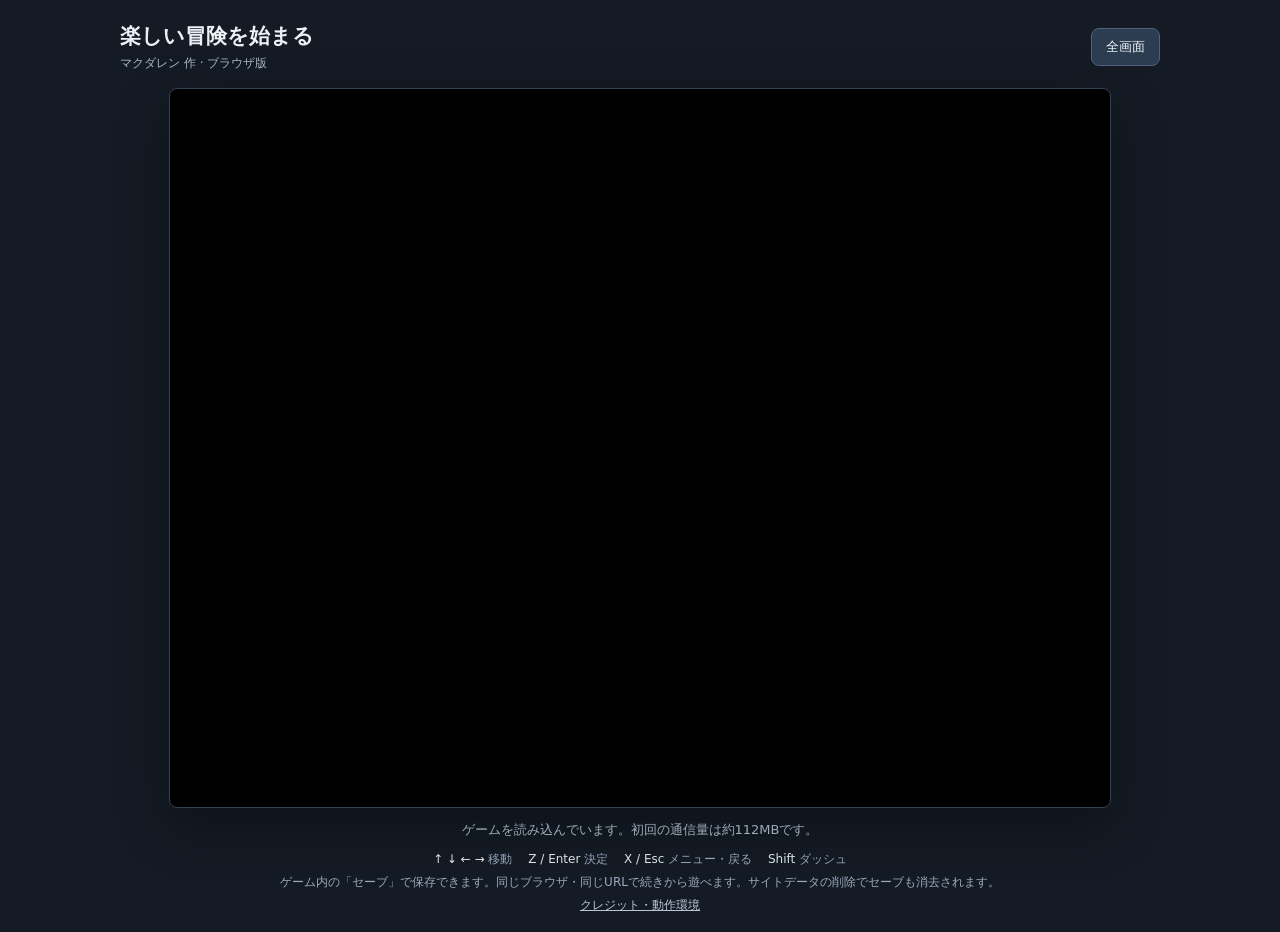
==== docs/index.html @ 172ec203 "Publish optimized browser edition for GitHub Pages" ====
<!doctype html>
<html lang="ja">
<head>
  <meta charset="utf-8">
  <meta name="viewport" content="width=device-width,initial-scale=1">
  <meta name="theme-color" content="#141b24">
  <meta name="application-name" content="tanoshi-boken-browser">
  <title>楽しい冒険を始まる</title>
  <link rel="icon" href="data:,">
  <link rel="stylesheet" href="./assets/index-lP0ZUypO.css">
  <style>
    *{box-sizing:border-box}body{margin:0;background:#141b24;color:#edf0f5;font-family:system-ui,"Yu Gothic",sans-serif;min-height:100vh;display:flex;flex-direction:column;align-items:center}
    header{width:min(100% - 40px,1040px);padding:22px 0 16px;display:flex;align-items:center;justify-content:space-between;gap:20px}h1{font-size:21px;margin:0 0 5px;font-weight:600}header p{margin:0;font-size:12px;color:#adb6c7}.actions{display:flex;gap:8px}button{font:inherit;font-size:13px;color:#eff3fa;background:#2c3c51;border:1px solid #50627b;border-radius:8px;padding:9px 14px;cursor:pointer}button:hover{background:#3d526e}button:focus-visible{outline:3px solid #a9d2ff;outline-offset:3px}
    #stage{position:relative;width:min(calc(100vw - 40px),calc((100dvh - 180px)*1.3077),1040px);aspect-ratio:544/416;background:#000;border:1px solid #354153;border-radius:8px;overflow:hidden;box-shadow:0 18px 55px #0005}canvas{width:100%;height:100%;display:block;object-fit:contain;outline:0}#spinner-target{position:absolute;inset:0;display:flex;align-items:center;justify-content:center;z-index:2;pointer-events:none}#progressbar-target{display:none;width:80px;height:80px}#user-activation-prompt{display:none;font-size:20px;padding:20px;border-radius:12px;background:#2c3c51;cursor:pointer;pointer-events:auto}#user-activation-prompt::before{content:'▶　クリックして冒険をはじめる'}#status{color:#bac7d7;font-size:13px;margin:13px 20px 4px;text-align:center}footer{color:#9baabd;font-size:12px;line-height:1.9;text-align:center;padding:5px 20px 16px}kbd{font-family:inherit;color:#e3eaf2}#error{display:none;white-space:pre-wrap;color:#ffd2b9;max-width:800px;padding:15px}#stage:fullscreen{width:100vw;height:100vh;border:0;border-radius:0;aspect-ratio:auto}#gamepad-target{z-index:4}.Gamepad-controller.is-active{box-shadow:0 0 30px currentColor}
    @media(max-width:600px){header{padding:14px 0}h1{font-size:16px}#stage{width:100vw;border-radius:0}.actions button{padding:8px}footer{font-size:11px}}
  </style>
</head>
<body>
  <header><div><h1>楽しい冒険を始まる</h1><p>マクダレン 作 · ブラウザ版</p></div><div class="actions"><button id="fullscreen">全画面</button></div></header>
  <main id="stage"><canvas id="nostalgist-canvas" tabindex="0" aria-label="ゲーム画面"></canvas><div id="spinner-target"><div id="progressbar-target"></div><p id="user-activation-prompt" role="button" tabindex="0" aria-label="クリックして冒険をはじめる"></p></div></main>
  <p id="status" aria-live="polite">ゲームを読み込んでいます。初回の通信量は約112MBです。</p>
  <footer><kbd>↑ ↓ ← →</kbd> 移動　 <kbd>Z / Enter</kbd> 決定　 <kbd>X / Esc</kbd> メニュー・戻る　 <kbd>Shift</kbd> ダッシュ<br>ゲーム内の「セーブ」で保存できます。同じブラウザ・同じURLで続きから遊べます。サイトデータの削除でセーブも消去されます。<br><a href="./credits.html" style="color:#bac7d7">クレジット・動作環境</a></footer>
  <pre id="error"></pre><div id="gamepad-target"></div>
  <script>
    const statusText=document.getElementById('status');
    for(const kind of ['log','warn','error']){const original=console[kind];console[kind]=(...args)=>{original.apply(console,args);const fatal=args.find(v=>String(v).includes('BROWSER_GAME_ERROR:'));if(fatal)showError(fatal);};}
    function showError(error){const message=String(error);if(message.includes('Reloading'))return;document.getElementById('error').style.display='block';document.getElementById('error').textContent=message;statusText.textContent='起動中にエラーが発生しました。';}
    window.addEventListener('error',e=>showError(e.message));window.addEventListener('unhandledrejection',e=>showError(e.reason));
    window.addEventListener('game-started',()=>{statusText.textContent='ゲーム画面をクリックして操作できます。';document.getElementById('spinner-target').style.display='none';document.querySelector('canvas').focus();});
    document.getElementById('fullscreen').onclick=()=>{document.fullscreenElement?document.exitFullscreen():document.getElementById('stage').requestFullscreen();};
    // Map common RPG Maker alternatives to the reference player's Z/X controls.
    for(const eventType of ['keydown','keyup'])window.addEventListener(eventType,e=>{if(!e.isTrusted||!['Enter','Escape'].includes(e.key)||e.target.tagName==='BUTTON')return;e.preventDefault();e.stopImmediatePropagation();document.querySelector('canvas').dispatchEvent(new KeyboardEvent(eventType,{key:e.key==='Enter'?'z':'x',code:e.key==='Enter'?'KeyZ':'KeyX',keyCode:e.key==='Enter'?90:88,which:e.key==='Enter'?90:88,bubbles:true}));},true);
    window.addEventListener('keydown',e=>{if(e.target.tagName==='CANVAS'&&['ArrowUp','ArrowDown','ArrowLeft','ArrowRight',' '].includes(e.key))e.preventDefault();});
  </script>
  <script type="module" src="./boot.js"></script>
</body>
</html>
---- docs/assets/index-lP0ZUypO.css ----
@keyframes spinner-line-fade-more{0%,to{opacity:0}1%{opacity:1}}@keyframes spinner-line-fade-quick{0%,39%,to{opacity:.25}40%{opacity:1}}@keyframes spinner-line-fade-default{0%,to{opacity:.22}1%{opacity:1}}@keyframes spinner-line-shrink{0%,25%,to{opacity:.25;transform:scale(.5)}26%{opacity:1;transform:scale(1)}}
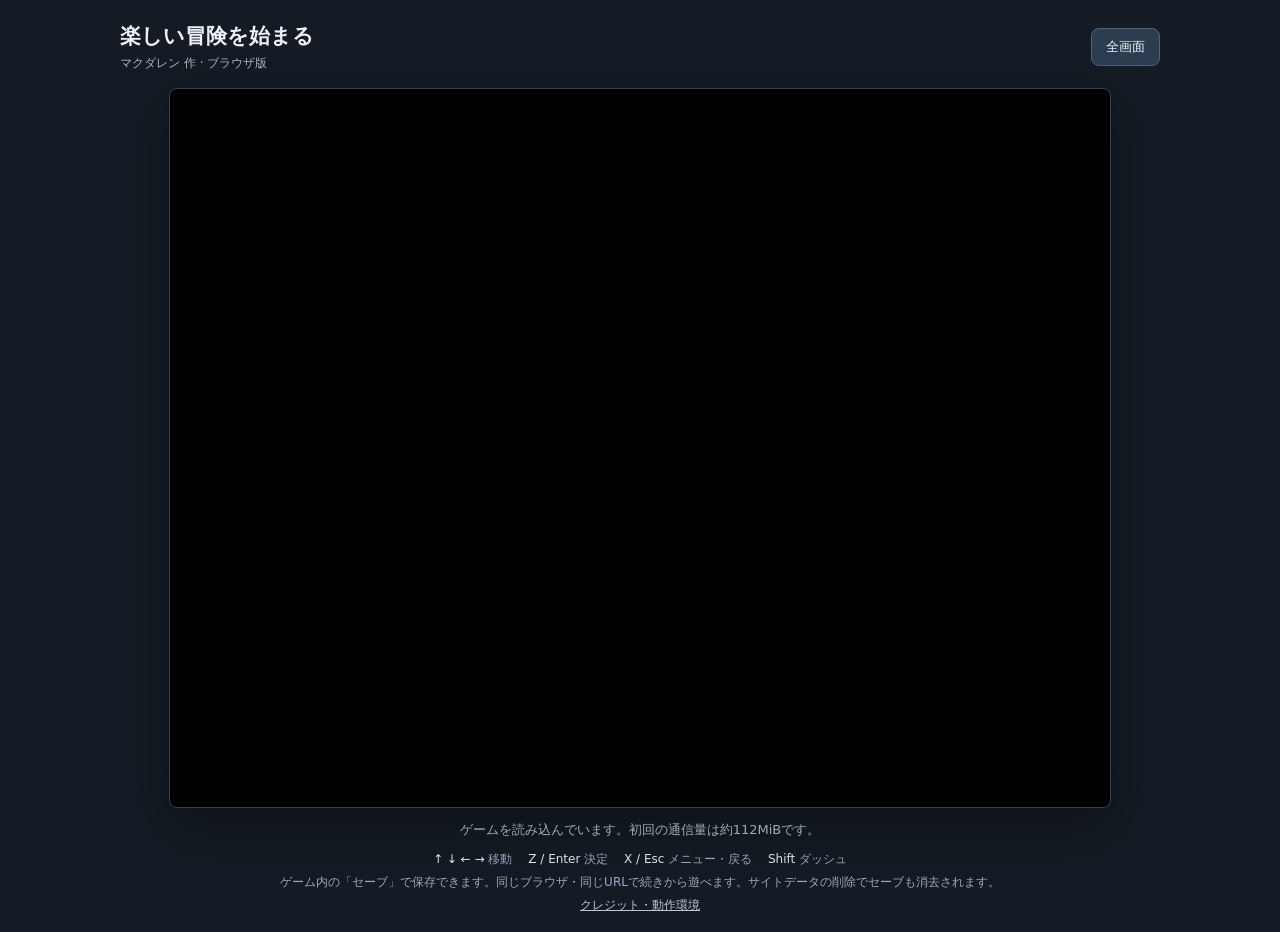
==== commit f70b9588: "Record live gameplay validation and preserve engine checksums" ====
--- a/docs/index.html
+++ b/docs/index.html
@@ -18,7 +18,7 @@
 <body>
   <header><div><h1>楽しい冒険を始まる</h1><p>マクダレン 作 · ブラウザ版</p></div><div class="actions"><button id="fullscreen">全画面</button></div></header>
   <main id="stage"><canvas id="nostalgist-canvas" tabindex="0" aria-label="ゲーム画面"></canvas><div id="spinner-target"><div id="progressbar-target"></div><p id="user-activation-prompt" role="button" tabindex="0" aria-label="クリックして冒険をはじめる"></p></div></main>
-  <p id="status" aria-live="polite">ゲームを読み込んでいます。初回の通信量は約112MBです。</p>
+  <p id="status" aria-live="polite">ゲームを読み込んでいます。初回の通信量は約112MiBです。</p>
   <footer><kbd>↑ ↓ ← →</kbd> 移動　 <kbd>Z / Enter</kbd> 決定　 <kbd>X / Esc</kbd> メニュー・戻る　 <kbd>Shift</kbd> ダッシュ<br>ゲーム内の「セーブ」で保存できます。同じブラウザ・同じURLで続きから遊べます。サイトデータの削除でセーブも消去されます。<br><a href="./credits.html" style="color:#bac7d7">クレジット・動作環境</a></footer>
   <pre id="error"></pre><div id="gamepad-target"></div>
   <script>
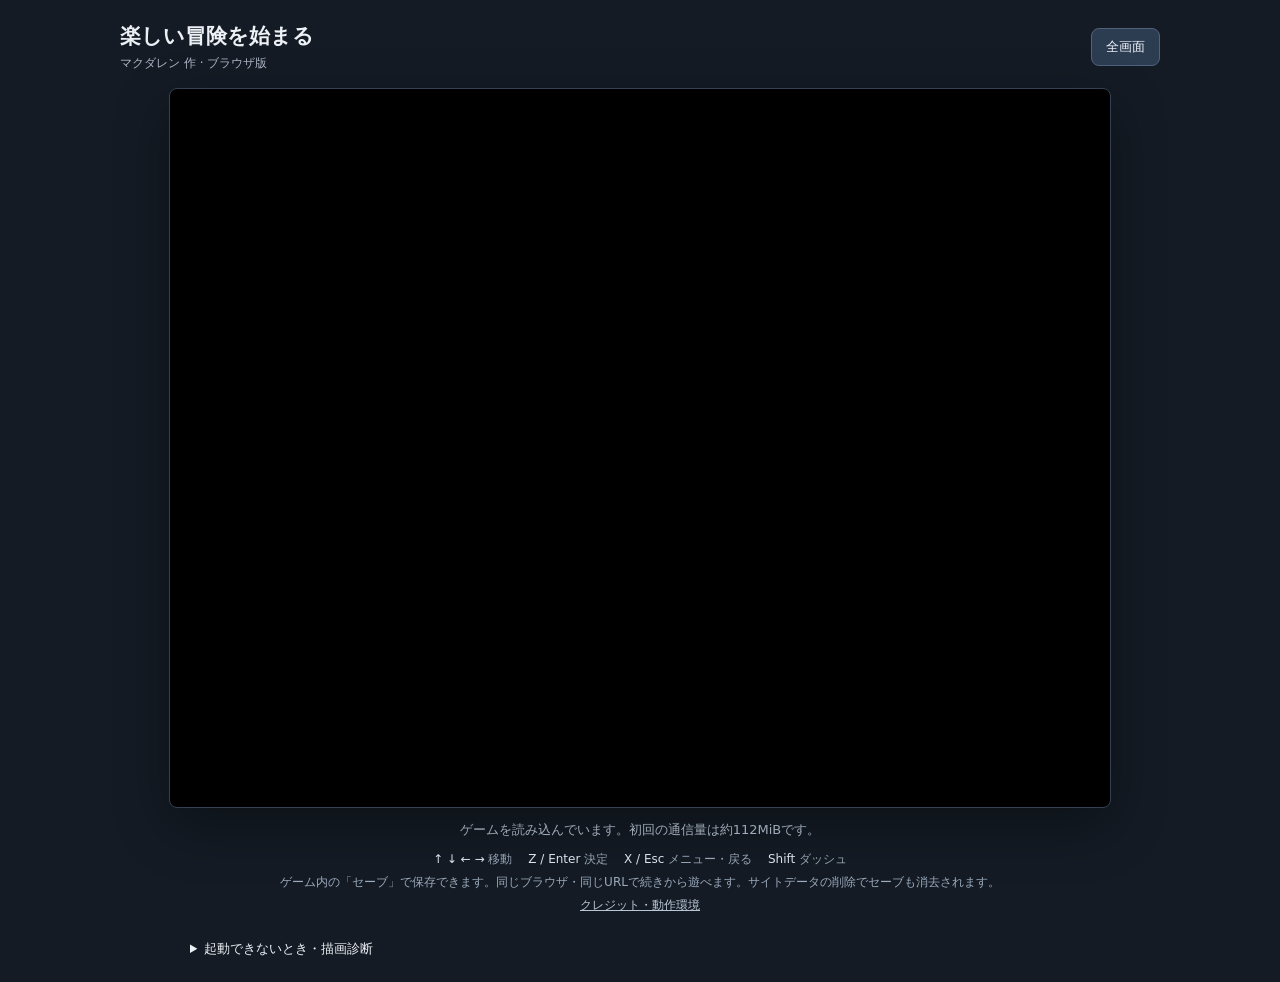
==== commit edb0e11a: "Check WebGL before loading and add cloud PC software-rendering launcher" ====
--- a/docs/index.html
+++ b/docs/index.html
@@ -21,10 +21,16 @@
   <p id="status" aria-live="polite">ゲームを読み込んでいます。初回の通信量は約112MiBです。</p>
   <footer><kbd>↑ ↓ ← →</kbd> 移動　 <kbd>Z / Enter</kbd> 決定　 <kbd>X / Esc</kbd> メニュー・戻る　 <kbd>Shift</kbd> ダッシュ<br>ゲーム内の「セーブ」で保存できます。同じブラウザ・同じURLで続きから遊べます。サイトデータの削除でセーブも消去されます。<br><a href="./credits.html" style="color:#bac7d7">クレジット・動作環境</a></footer>
   <pre id="error"></pre><div id="gamepad-target"></div>
+  <details id="graphics-diagnostics" style="width:min(100% - 40px,900px);margin:8px 0 24px;font-size:13px">
+    <summary style="cursor:pointer">起動できないとき・描画診断</summary>
+    <p><a href="./cloud-pc.html" style="color:#bac7d7">クラウドPCでの起動方法</a> · <a href="?diagnostics=1" style="color:#bac7d7">ゲームを読み込まずに診断する</a></p>
+    <p>診断結果はこの画面にだけ表示され、外部へ送信されません。</p>
+    <pre id="graphics-report" style="white-space:pre-wrap;overflow-wrap:anywhere">診断前</pre>
+  </details>
   <script>
     const statusText=document.getElementById('status');
     for(const kind of ['log','warn','error']){const original=console[kind];console[kind]=(...args)=>{original.apply(console,args);const fatal=args.find(v=>String(v).includes('BROWSER_GAME_ERROR:'));if(fatal)showError(fatal);};}
-    function showError(error){const message=String(error);if(message.includes('Reloading'))return;document.getElementById('error').style.display='block';document.getElementById('error').textContent=message;statusText.textContent='起動中にエラーが発生しました。';}
+    function showError(error){const message=String(error);if(message.includes('Reloading'))return;document.getElementById('error').style.display='block';document.getElementById('error').textContent=message;statusText.textContent='起動中にエラーが発生しました。';document.getElementById('graphics-diagnostics').open=true;}
     window.addEventListener('error',e=>showError(e.message));window.addEventListener('unhandledrejection',e=>showError(e.reason));
     window.addEventListener('game-started',()=>{statusText.textContent='ゲーム画面をクリックして操作できます。';document.getElementById('spinner-target').style.display='none';document.querySelector('canvas').focus();});
     document.getElementById('fullscreen').onclick=()=>{document.fullscreenElement?document.exitFullscreen():document.getElementById('stage').requestFullscreen();};
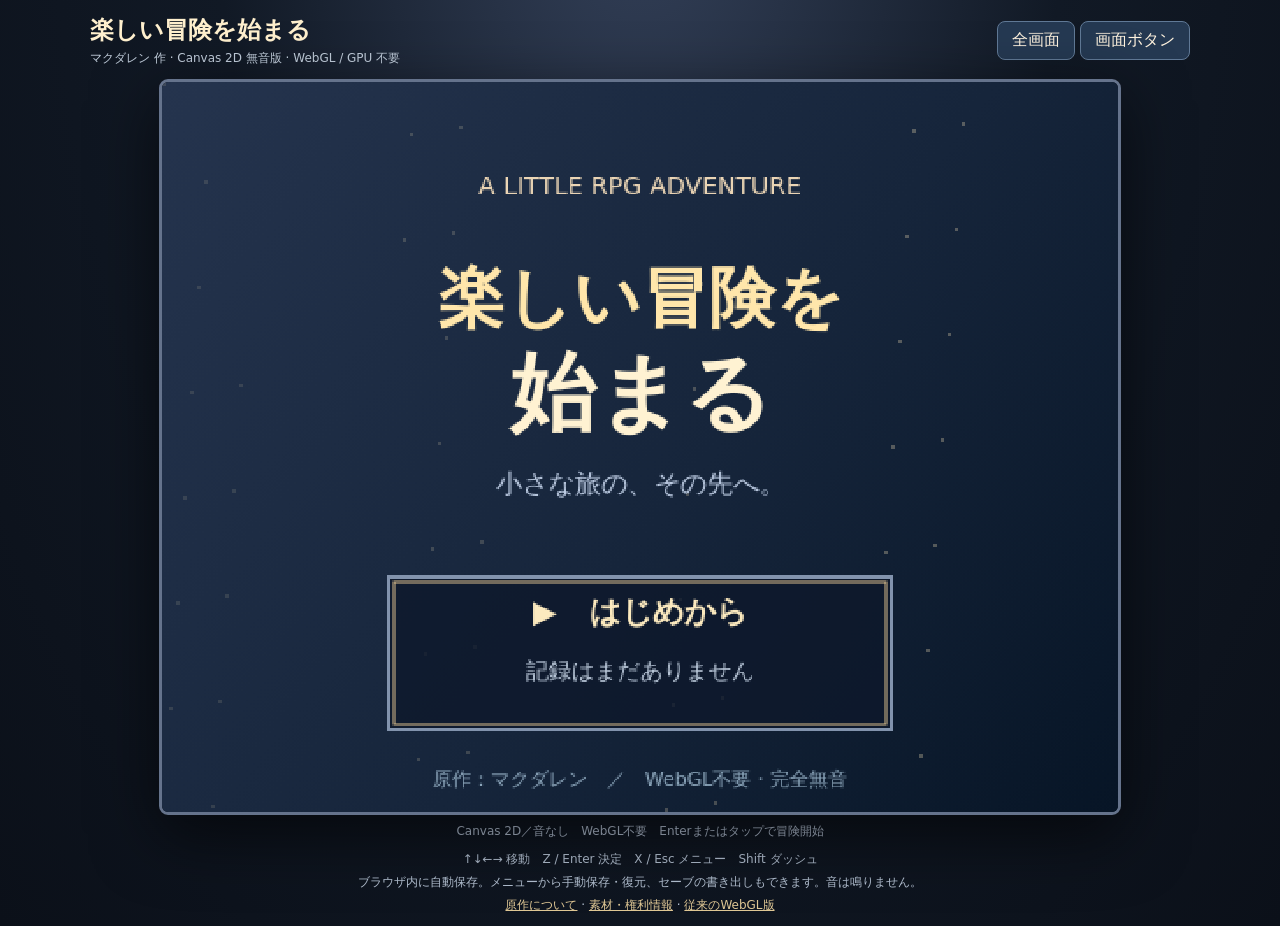
==== commit aa2c4c1f: "Publish silent WebGL-free Canvas RPG on GitHub Pages" ====
--- a/docs/index.html
+++ b/docs/index.html
@@ -1,43 +1,11 @@
 <!doctype html>
-<html lang="ja">
-<head>
-  <meta charset="utf-8">
-  <meta name="viewport" content="width=device-width,initial-scale=1">
-  <meta name="theme-color" content="#141b24">
-  <meta name="application-name" content="tanoshi-boken-browser">
-  <title>楽しい冒険を始まる</title>
-  <link rel="icon" href="data:,">
-  <link rel="stylesheet" href="./assets/index-lP0ZUypO.css">
-  <style>
-    *{box-sizing:border-box}body{margin:0;background:#141b24;color:#edf0f5;font-family:system-ui,"Yu Gothic",sans-serif;min-height:100vh;display:flex;flex-direction:column;align-items:center}
-    header{width:min(100% - 40px,1040px);padding:22px 0 16px;display:flex;align-items:center;justify-content:space-between;gap:20px}h1{font-size:21px;margin:0 0 5px;font-weight:600}header p{margin:0;font-size:12px;color:#adb6c7}.actions{display:flex;gap:8px}button{font:inherit;font-size:13px;color:#eff3fa;background:#2c3c51;border:1px solid #50627b;border-radius:8px;padding:9px 14px;cursor:pointer}button:hover{background:#3d526e}button:focus-visible{outline:3px solid #a9d2ff;outline-offset:3px}
-    #stage{position:relative;width:min(calc(100vw - 40px),calc((100dvh - 180px)*1.3077),1040px);aspect-ratio:544/416;background:#000;border:1px solid #354153;border-radius:8px;overflow:hidden;box-shadow:0 18px 55px #0005}canvas{width:100%;height:100%;display:block;object-fit:contain;outline:0}#spinner-target{position:absolute;inset:0;display:flex;align-items:center;justify-content:center;z-index:2;pointer-events:none}#progressbar-target{display:none;width:80px;height:80px}#user-activation-prompt{display:none;font-size:20px;padding:20px;border-radius:12px;background:#2c3c51;cursor:pointer;pointer-events:auto}#user-activation-prompt::before{content:'▶　クリックして冒険をはじめる'}#status{color:#bac7d7;font-size:13px;margin:13px 20px 4px;text-align:center}footer{color:#9baabd;font-size:12px;line-height:1.9;text-align:center;padding:5px 20px 16px}kbd{font-family:inherit;color:#e3eaf2}#error{display:none;white-space:pre-wrap;color:#ffd2b9;max-width:800px;padding:15px}#stage:fullscreen{width:100vw;height:100vh;border:0;border-radius:0;aspect-ratio:auto}#gamepad-target{z-index:4}.Gamepad-controller.is-active{box-shadow:0 0 30px currentColor}
-    @media(max-width:600px){header{padding:14px 0}h1{font-size:16px}#stage{width:100vw;border-radius:0}.actions button{padding:8px}footer{font-size:11px}}
-  </style>
-</head>
-<body>
-  <header><div><h1>楽しい冒険を始まる</h1><p>マクダレン 作 · ブラウザ版</p></div><div class="actions"><button id="fullscreen">全画面</button></div></header>
-  <main id="stage"><canvas id="nostalgist-canvas" tabindex="0" aria-label="ゲーム画面"></canvas><div id="spinner-target"><div id="progressbar-target"></div><p id="user-activation-prompt" role="button" tabindex="0" aria-label="クリックして冒険をはじめる"></p></div></main>
-  <p id="status" aria-live="polite">ゲームを読み込んでいます。初回の通信量は約112MiBです。</p>
-  <footer><kbd>↑ ↓ ← →</kbd> 移動　 <kbd>Z / Enter</kbd> 決定　 <kbd>X / Esc</kbd> メニュー・戻る　 <kbd>Shift</kbd> ダッシュ<br>ゲーム内の「セーブ」で保存できます。同じブラウザ・同じURLで続きから遊べます。サイトデータの削除でセーブも消去されます。<br><a href="./credits.html" style="color:#bac7d7">クレジット・動作環境</a></footer>
-  <pre id="error"></pre><div id="gamepad-target"></div>
-  <details id="graphics-diagnostics" style="width:min(100% - 40px,900px);margin:8px 0 24px;font-size:13px">
-    <summary style="cursor:pointer">起動できないとき・描画診断</summary>
-    <p><a href="./cloud-pc.html" style="color:#bac7d7">クラウドPCでの起動方法</a> · <a href="?diagnostics=1" style="color:#bac7d7">ゲームを読み込まずに診断する</a></p>
-    <p>診断結果はこの画面にだけ表示され、外部へ送信されません。</p>
-    <pre id="graphics-report" style="white-space:pre-wrap;overflow-wrap:anywhere">診断前</pre>
-  </details>
-  <script>
-    const statusText=document.getElementById('status');
-    for(const kind of ['log','warn','error']){const original=console[kind];console[kind]=(...args)=>{original.apply(console,args);const fatal=args.find(v=>String(v).includes('BROWSER_GAME_ERROR:'));if(fatal)showError(fatal);};}
-    function showError(error){const message=String(error);if(message.includes('Reloading'))return;document.getElementById('error').style.display='block';document.getElementById('error').textContent=message;statusText.textContent='起動中にエラーが発生しました。';document.getElementById('graphics-diagnostics').open=true;}
-    window.addEventListener('error',e=>showError(e.message));window.addEventListener('unhandledrejection',e=>showError(e.reason));
-    window.addEventListener('game-started',()=>{statusText.textContent='ゲーム画面をクリックして操作できます。';document.getElementById('spinner-target').style.display='none';document.querySelector('canvas').focus();});
-    document.getElementById('fullscreen').onclick=()=>{document.fullscreenElement?document.exitFullscreen():document.getElementById('stage').requestFullscreen();};
-    // Map common RPG Maker alternatives to the reference player's Z/X controls.
-    for(const eventType of ['keydown','keyup'])window.addEventListener(eventType,e=>{if(!e.isTrusted||!['Enter','Escape'].includes(e.key)||e.target.tagName==='BUTTON')return;e.preventDefault();e.stopImmediatePropagation();document.querySelector('canvas').dispatchEvent(new KeyboardEvent(eventType,{key:e.key==='Enter'?'z':'x',code:e.key==='Enter'?'KeyZ':'KeyX',keyCode:e.key==='Enter'?90:88,which:e.key==='Enter'?90:88,bubbles:true}));},true);
-    window.addEventListener('keydown',e=>{if(e.target.tagName==='CANVAS'&&['ArrowUp','ArrowDown','ArrowLeft','ArrowRight',' '].includes(e.key))e.preventDefault();});
-  </script>
-  <script type="module" src="./boot.js"></script>
-</body>
-</html>
+<html lang="ja"><head><meta charset="utf-8">
+<meta name="viewport" content="width=device-width,initial-scale=1">
+<meta http-equiv="refresh" content="0;url=./silent/">
+<title>楽しい冒険を始まる — 無音版</title>
+<script>location.replace("./silent/");</script>
+</head><body style="background:#121c2c;color:#f4ead8;font-family:system-ui;text-align:center;margin:15vh auto">
+<h1>楽しい冒険を始まる</h1>
+<p><a style="color:#fbe0a1" href="./silent/">無音版で冒険を始める</a></p>
+<p><a style="color:#acbddb" href="./legacy.html">従来のWebGL版</a></p>
+</body></html>
